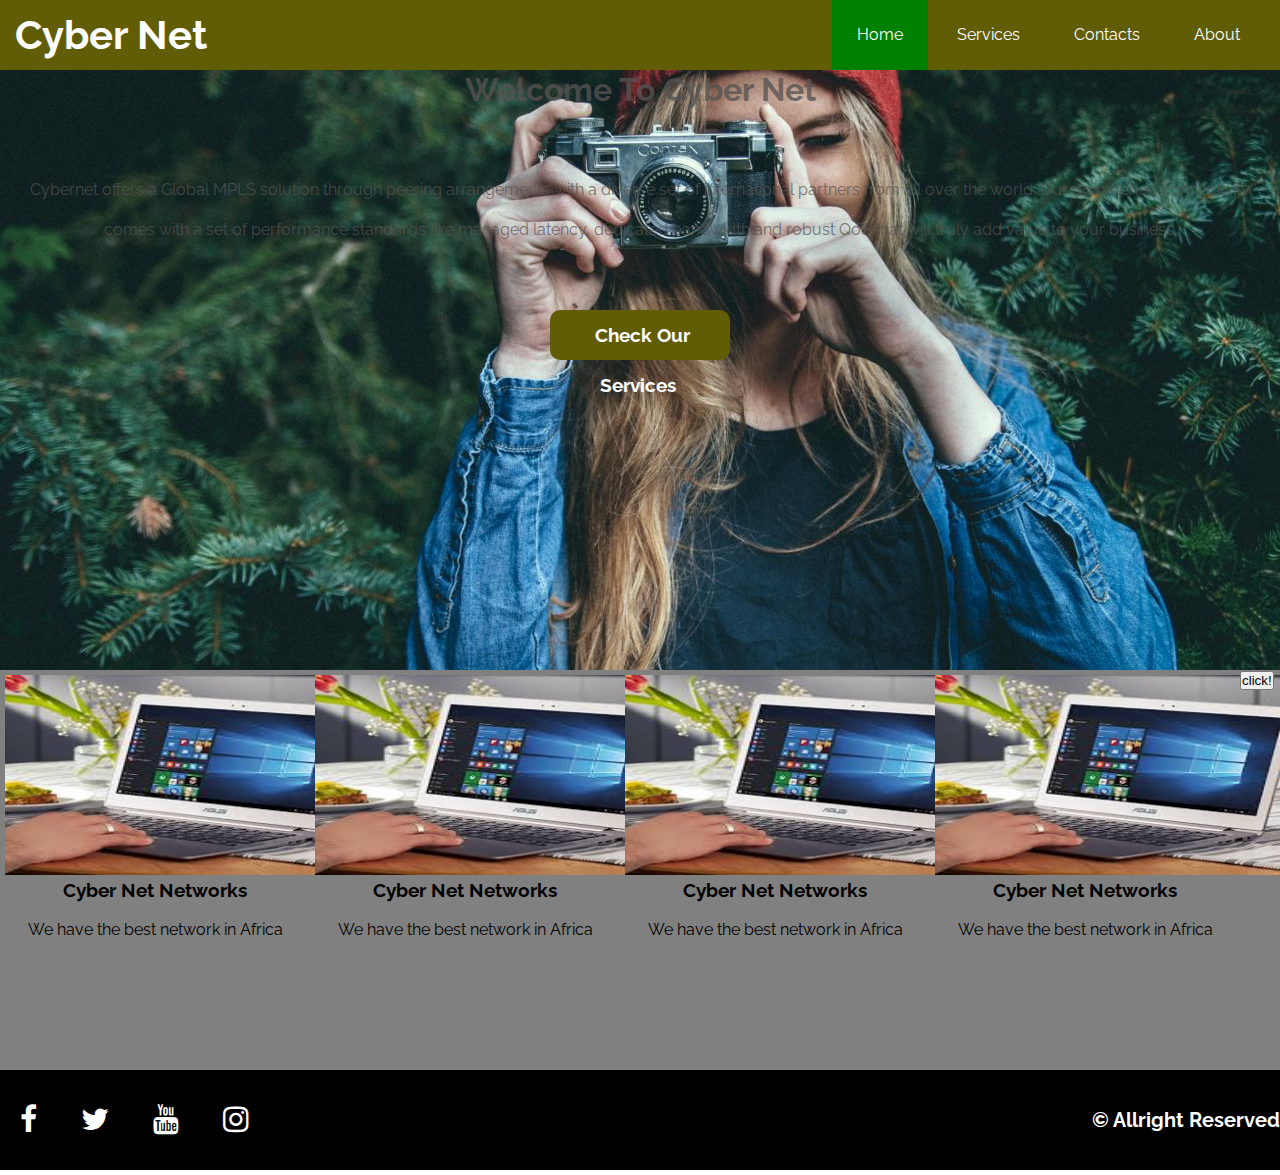
==== index.html @ ccc5571d "CyberNet-Project" ====
<!DOCTYPE html>
<html>
<head>
<meta charset="ISO-8859-1">
<title>My Test Project</title>
<link href="NewFile.css" type="text/css" rel="stylesheet">
<meta name="viewport" content="width=device-width, initial-scale=1.0">
<link href="https://fonts.googleapis.com/css?family=Raleway" rel="stylesheet">
<meta name="viewport" content="width=device-width, initial-scale=1">
<link rel="stylesheet" href="https://cdnjs.cloudflare.com/ajax/libs/font-awesome/4.7.0/css/font-awesome.min.css">
</head>
<body>
<div id="nav1">
	<h1> <a href="index.html">Cyber Net</a></h1> 
	<ul>
		<li id="active"><a href="index.html">Home</a></li>
		<li><a href="Services.html">Services</a></li>
		<li><a href="Contacts.html">Contacts</a></li>
		<li><a href="About.html">About</a></li>
	</ul>
</div>
<div id="main-content">

<h1>Welcome To Cyber Net</h1>
<br>
<p> Cybernet offers a Global MPLS solution through peering arrangements with a diverse set of international partners from all over the world. Our unmatched connectivity comes with a set of performance standards like managed latency, dedicated bandwidth and robust QoS that will truly add value to your business.</p>
<br>
<div id="services">
	<h3><a href="services.html">Check Our Services</a></h3>
</div>
</div>
<div id="third">
<div id="third1"><img src="images2.jpg" ><br>
	<h3>Cyber Net Networks</h3>
	<br>
	<p>We have the best network in Africa<p>
</div>
<div id="third1"><img src="images2.jpg" ><br>
	<h3>Cyber Net Networks</h3>
	<br>
	<p>We have the best network in Africa<p>
</div>
<div id="third1"><img src="images2.jpg" ><br>
	<h3>Cyber Net Networks</h3>
	<br>
	<p>We have the best network in Africa<p>
</div>
<div id="third1"><img src="images2.jpg" ><br>
	<h3>Cyber Net Networks</h3>
	<br>
	<p>We have the best network in Africa<p>
</div>
<div> <button>click!</button></div>
</div>
<div id="footer">
<h2>&copy; Allright Reserved</h2>
<div id="nav2">
	<ul>
		<li><a href="#"><i class="fa fa-facebook-f" id="icon"></i></a></li>
		<li><a href="#"><i class="fa fa-twitter" id="icon2"></i></a></li>
		<li><a href="#"><i class="fa fa-youtube" id="icon3"></i></a></li>
		<li><a href="#"><i class="fa fa-instagram" id="icon4"></i></a></li>
	</ul>
</div>

</div>
</body>
</html>
---- NewFile.css ----
@cherset "utf-8";
body{
	font-family: 'Raleway', sans-serif;
	
}
*{
	padding: 0px;
	margin: 0px;
}
#nav1{
	width: 100%;
	height: 70px;
	line-height: 70px;
	background: #615d06;
}
#nav1 h1{
	float: left;
	font-size: 2.5em;
	margin-left: 15px;
	padding: 0px;
}
#nav1 h1 a{
	text-decoration: none;
	color: white;
}
#nav1 ul{
	float: right;
	margin-right: 15px;
}
#nav1 ul li{
	display:inline-block;
	list-style-type: none;
	font-size: 1em;
}
#nav1 ul li a{
	color: white;
	text-decoration: none;
	padding: 25px;
}
#nav1 ul li:hover{
	background: green;
}
#active{
	background: green;
}
#main-content{
	width: 100%;
	height: 600px;
	background-image: url(photo.jpg);
	background-size: cover;
	color: #565353c7;
	line-height: 40px;
	text-align: center;
	
}
#main-content p{
		margin: 20px;
}
#services{
	background: #615d06;
	width: 180px;
	height: 50px;
	margin-left: auto;
	margin-right: auto;
	line-height: 50px;
	color: white;
	font-weight: 100;
	border-radius: 10px;
}
#services:hover{
	box-shadow: 1px 5px 2px 2px  rgba(84, 69, 69, 0.53);
	transition: all ease-in-out 0.45; 
}
#services a{
	color:white;
	text-decoration: none;
	padding: 5px;
}
#third{
	width:100%;
	height:400px;
	background:#808080
}
#third1{
	width: 300px;
	height: 300px;
	padding: 5px;
	display: inline;
	float: left;
	border-radius: 5px;
	text-align: center;
}
#third1 img{
	width: 400px;
	height: 200px;
}
#footer{
	width: 100%;
	height:100px;
	line-height: 100px;
	background: black;
	color: white;
	clear: both;
}
#footer h2{
	float: right;
	font-size: 20px;
}
#nav2{
	float: left;
	margin-right: 20px;
	font-weight: 200;
}
#nav2 ul li{    
	display:inline-block;
	list-style-type: none;
	font-size: 30px;
}
#nav2 ul li a{
	color: white;
	text-decoration: none;
	padding: 20px;
	font-size: 30px
}

#icon:hover{
	color: #2d66a5;
	transition: all ease-in-out 0.45s;
}
#icon2:hover{
	color: #008cbe;
	transition: all ease-in-out 0.45s;
}
#icon3:hover{
	color: #ff0000;
	transition: all ease-in-out 0.45s;
}
#icon4:hover{
	color: #262626;
	transition: all ease-in-out 0.45s;
}
#child{
	width: 80%;
	height: 300px;
	background-image: url(images5.jpg);
	margin-left: auto;
	margin-right: auto;
	
}

#child h3{
	text-align: left;
	color: white;
	line-height: 40px;
	margin-left: 10px;
	
}
#child p{
	margin-left: 10px;
	}
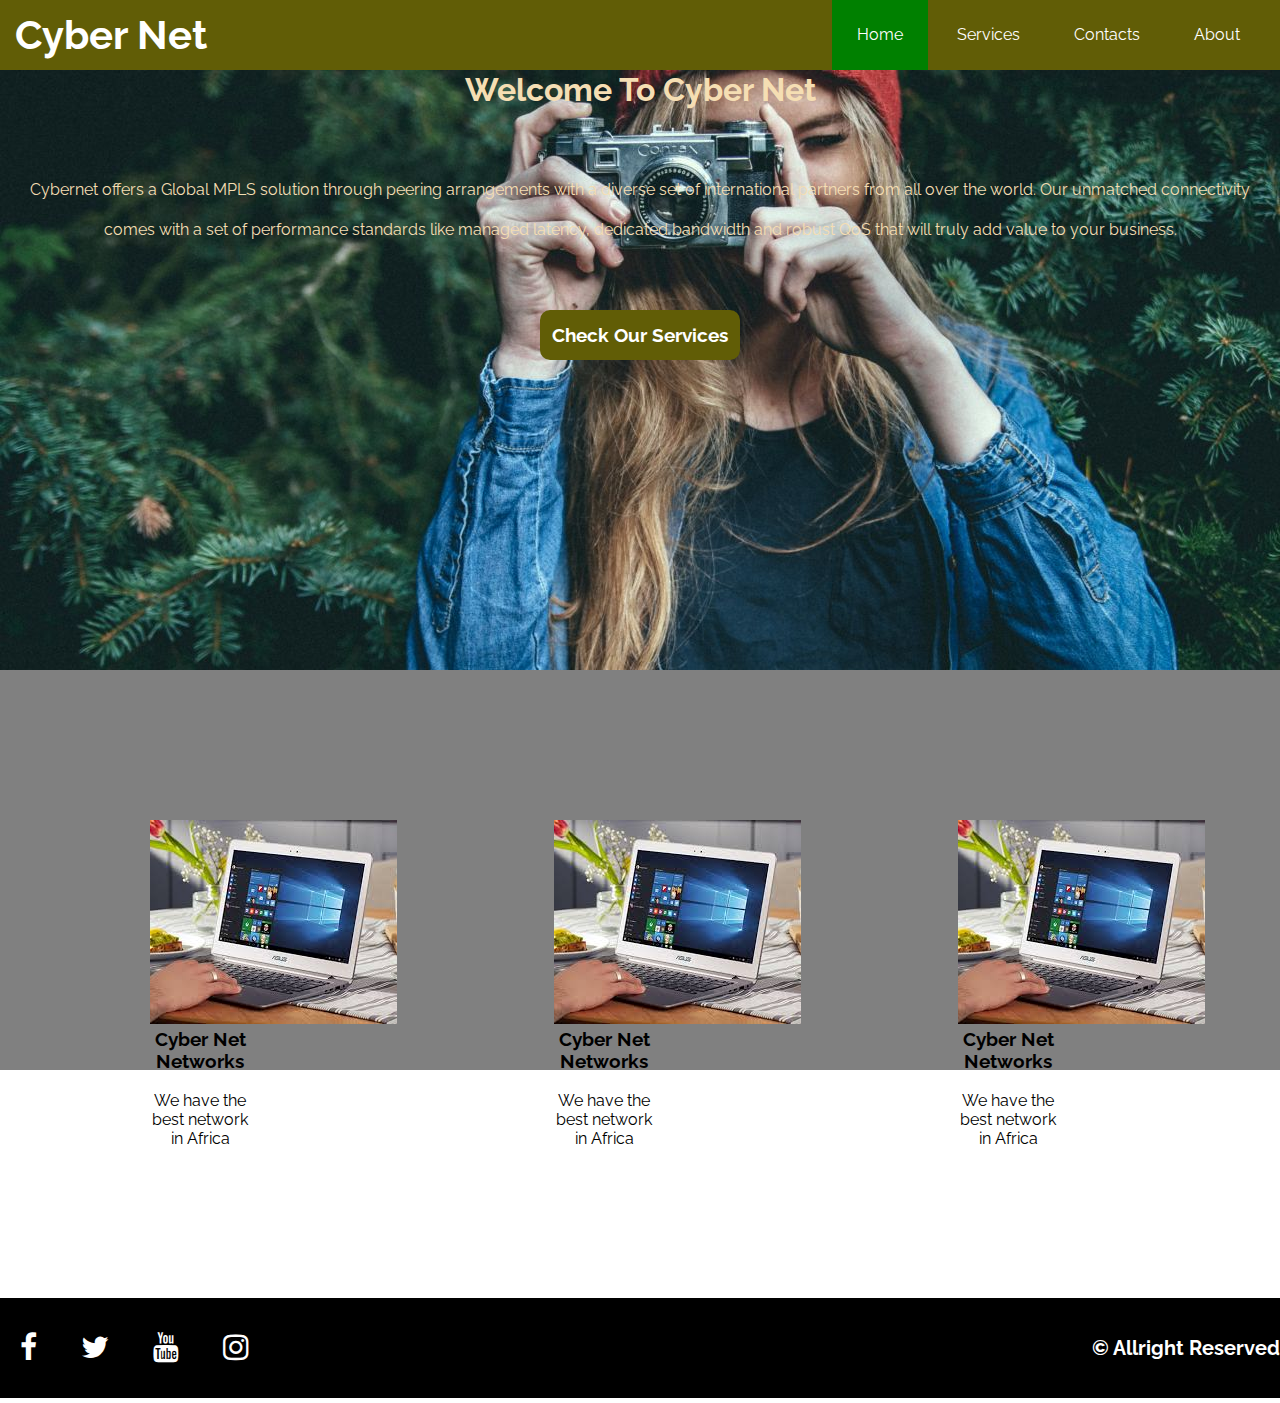
==== commit 9ffbbb54: "correct some bugs" ====
--- a/index.html
+++ b/index.html
@@ -44,14 +44,7 @@
 	<h3>Cyber Net Networks</h3>
 	<br>
 	<p>We have the best network in Africa<p>
-</div>
-<div id="third1"><img src="images2.jpg" ><br>
-	<h3>Cyber Net Networks</h3>
-	<br>
-	<p>We have the best network in Africa<p>
-</div>
-<div> <button>click!</button></div>
-</div>
+    </div>
 <div id="footer">
 <h2>&copy; Allright Reserved</h2>
 <div id="nav2">
--- a/NewFile.css
+++ b/NewFile.css
@@ -1,4 +1,4 @@
-@cherset "utf-8";
+@charset "utf-8";
 body{
 	font-family: 'Raleway', sans-serif;
 	
@@ -48,7 +48,7 @@
 	height: 600px;
 	background-image: url(photo.jpg);
 	background-size: cover;
-	color: #565353c7;
+	color: wheat;
 	line-height: 40px;
 	text-align: center;
 	
@@ -58,13 +58,13 @@
 }
 #services{
 	background: #615d06;
-	width: 180px;
+	width: 200px;
 	height: 50px;
 	margin-left: auto;
 	margin-right: auto;
 	line-height: 50px;
 	color: white;
-	font-weight: 100;
+	font-weight: 100px;
 	border-radius: 10px;
 }
 #services:hover{
@@ -82,17 +82,15 @@
 	background:#808080
 }
 #third1{
-	width: 300px;
-	height: 300px;
-	padding: 5px;
-	display: inline;
-	float: left;
+    width: 100px;
+	padding: 150px;
+	display: inline-block;
 	border-radius: 5px;
 	text-align: center;
 }
 #third1 img{
-	width: 400px;
-	height: 200px;
+	
+    display: inline;
 }
 #footer{
 	width: 100%;
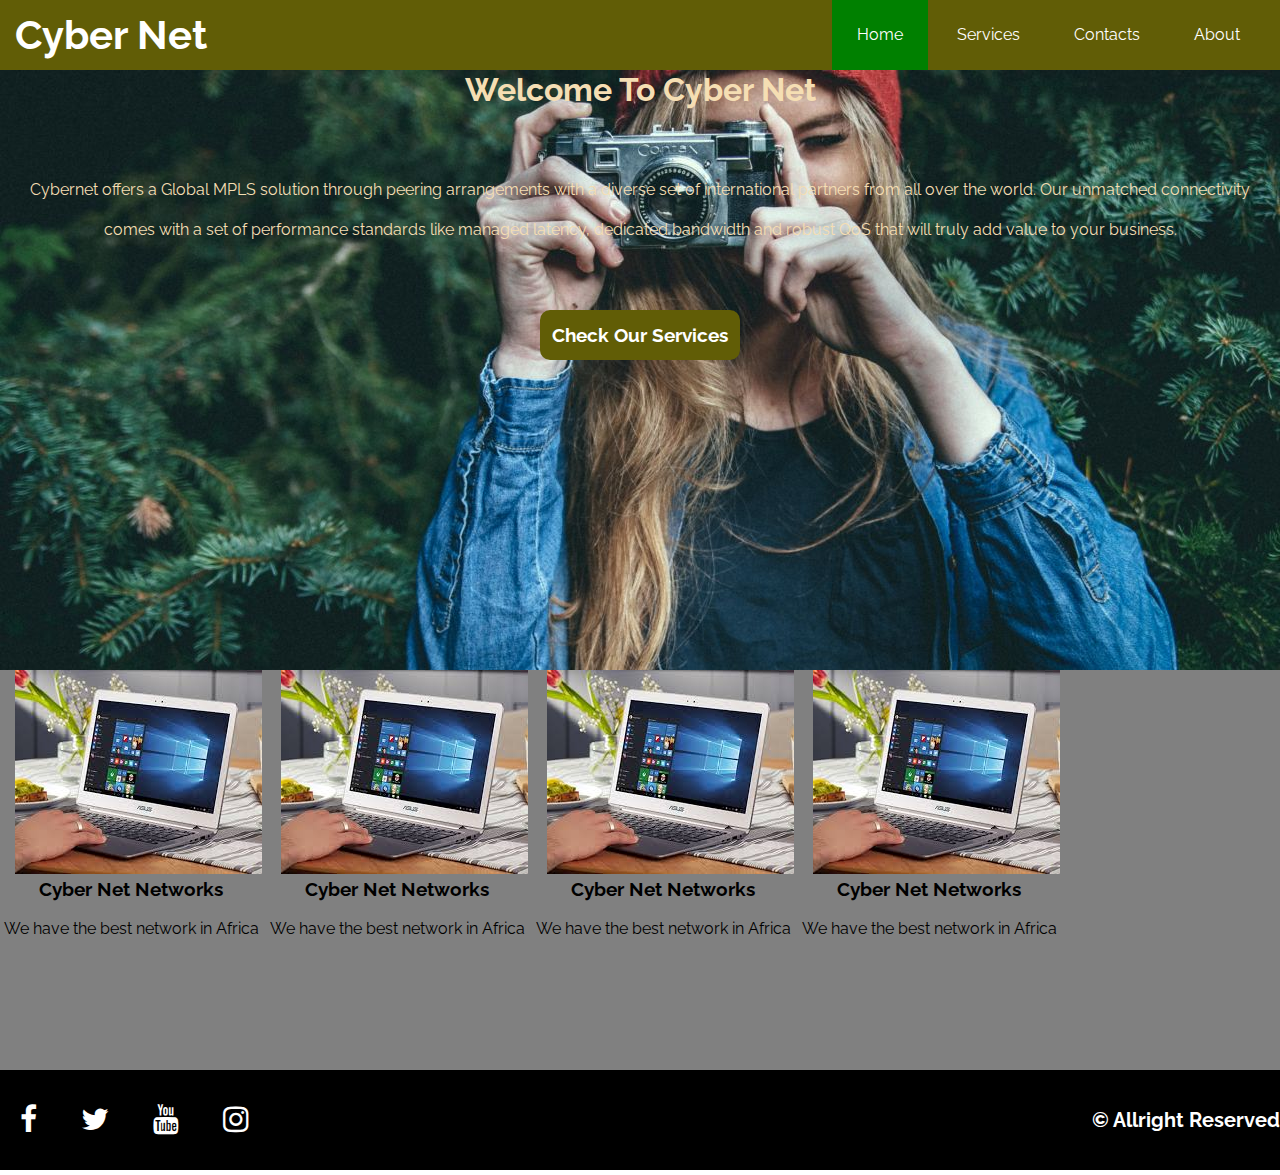
==== commit 001414ac: "I correct the third1" ====
--- a/index.html
+++ b/index.html
@@ -21,30 +21,36 @@
 </div>
 <div id="main-content">
 
-<h1>Welcome To Cyber Net</h1>
-<br>
-<p> Cybernet offers a Global MPLS solution through peering arrangements with a diverse set of international partners from all over the world. Our unmatched connectivity comes with a set of performance standards like managed latency, dedicated bandwidth and robust QoS that will truly add value to your business.</p>
-<br>
-<div id="services">
-	<h3><a href="services.html">Check Our Services</a></h3>
-</div>
+	<h1>Welcome To Cyber Net</h1>
+	<br>
+	<p> Cybernet offers a Global MPLS solution through peering arrangements with a diverse set of international partners from all over the world. Our unmatched connectivity comes with a set of performance standards like managed latency, dedicated bandwidth and robust QoS that will truly add value to your business.</p>
+	<br>
+	<div id="services">
+		<h3><a href="services.html">Check Our Services</a></h3>
+	</div>
 </div>
 <div id="third">
-<div id="third1"><img src="images2.jpg" ><br>
-	<h3>Cyber Net Networks</h3>
-	<br>
-	<p>We have the best network in Africa<p>
+	<div id="third1"><img src="images2.jpg" ><br>
+		<h3>Cyber Net Networks</h3>
+		<br>
+		<p>We have the best network in Africa<p>
+	</div>
+	<div id="third1"><img src="images2.jpg" ><br>
+		<h3>Cyber Net Networks</h3>
+		<br>
+		<p>We have the best network in Africa<p>
+	</div>
+	<div id="third1"><img src="images2.jpg" ><br>
+		<h3>Cyber Net Networks</h3>
+		<br>
+		<p>We have the best network in Africa<p>
+	</div>
+	<div id="third1"><img src="images2.jpg" ><br>
+		<h3>Cyber Net Networks</h3>
+		<br>
+		<p>We have the best network in Africa<p>
+	</div>
 </div>
-<div id="third1"><img src="images2.jpg" ><br>
-	<h3>Cyber Net Networks</h3>
-	<br>
-	<p>We have the best network in Africa<p>
-</div>
-<div id="third1"><img src="images2.jpg" ><br>
-	<h3>Cyber Net Networks</h3>
-	<br>
-	<p>We have the best network in Africa<p>
-    </div>
 <div id="footer">
 <h2>&copy; Allright Reserved</h2>
 <div id="nav2">
--- a/NewFile.css
+++ b/NewFile.css
@@ -1,7 +1,6 @@
 @charset "utf-8";
 body{
 	font-family: 'Raleway', sans-serif;
-	
 }
 *{
 	padding: 0px;
@@ -82,15 +81,17 @@
 	background:#808080
 }
 #third1{
-    width: 100px;
-	padding: 150px;
+    width: fit-content;
+	padding: 0px;
 	display: inline-block;
 	border-radius: 5px;
 	text-align: center;
+
 }
 #third1 img{
-	
-    display: inline;
+	width: inherit;
+	padding-left: 15px;
+  
 }
 #footer{
 	width: 100%;
